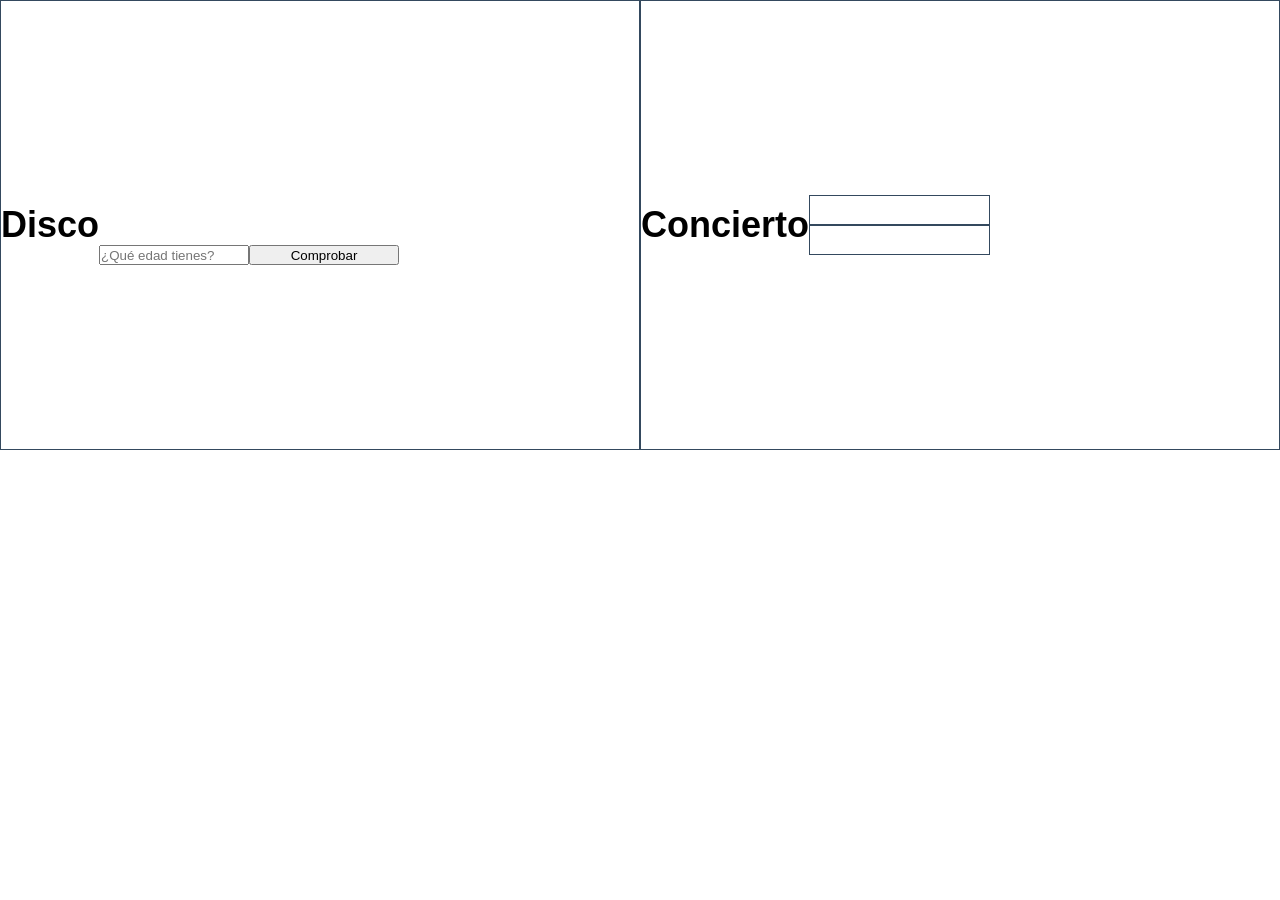
==== ejercicios-clase/20260707_condicionales/index-ejercicios.html @ 75cbdb6f "8 DE JULIO" ====
<!DOCTYPE html>
<html lang="es">

<head>
  <meta charset="UTF-8">
  <meta name="viewport" content="width=device-width, initial-scale=1.0">
  <title>Ejercicios condicionales</title>
  <link rel="stylesheet" href="estilos.css">
</head>

<body>


  <div class="contenedor-principal">
    <div class="bloque bloque-1">
      <h2>Disco</h2>
      <input type="number" id="edadDisco" class="forma" placeholder="¿Qué edad tienes?">
      <button type="submit" onclick="comprobarEdad()">Comprobar</button>

    </div>
    <div class="bloque bloque-2">

      <h2>Concierto</h2>

      <label for="entrada" class=""
    </div>
    <div class="bloque bloque-3">Abajo Izquierda</div>
    <div class="bloque bloque-4">Abajo Derecha</div>
  </div>

    <script src="script-ejercicios.js"></script>


</body>



</html>
---- ejercicios-clase/20260707_condicionales/estilos.css ----
* {
  margin: 0;
  padding: 0;
  box-sizing: border-box;
  font-family: sans-serif;
}

.contenedor-principal {
  display: grid;
  grid-template-columns: 1fr 1fr;
  grid-template-rows: 1fr 1fr;
  height: 100vh;
  width: 100vw;
}

.bloque {
  display: flex;
  justify-content: left;
  align-items: center;
  color: white;
  font-size: 1.5rem;
  font-weight: bold;
  border: #34495e solid 1px;
}

.forma, button {
  width:150px;
  height:20px;
  margin-top:60px;
}



h2{


  color:black;
}

/* .bloque-1 { background-color: #34495e; }
.bloque-2 { background-color: #e74c3c; }
.bloque-3 { background-color: #2ecc71; }
.bloque-4 { background-color: #9b59b6; } */
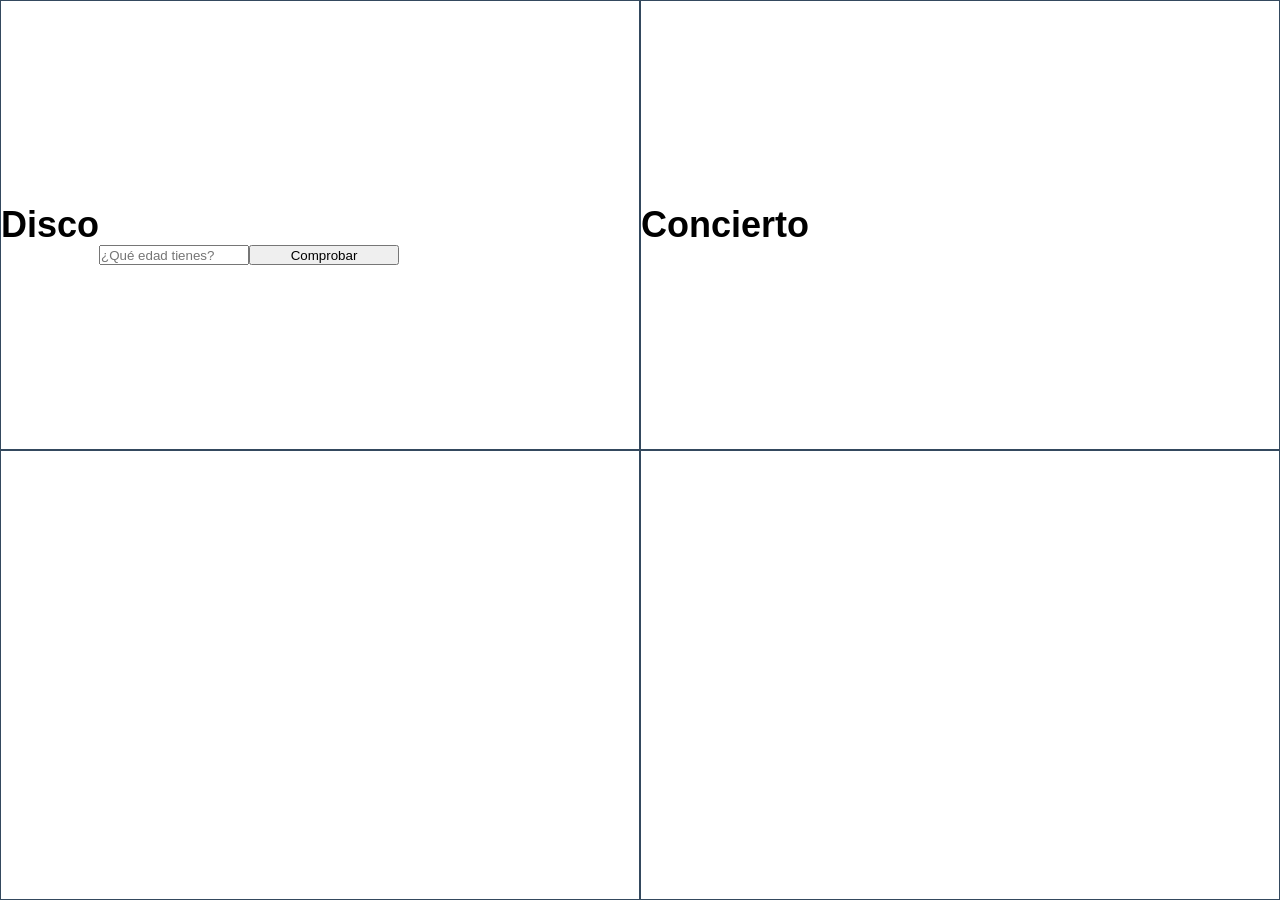
==== commit ffe0e81d: "8 de julio" ====
--- a/ejercicios-clase/20260707_condicionales/index-ejercicios.html
+++ b/ejercicios-clase/20260707_condicionales/index-ejercicios.html
@@ -22,7 +22,7 @@
 
       <h2>Concierto</h2>
 
-      <label for="entrada" class=""
+      <label for="entrada" class=""></label>
     </div>
     <div class="bloque bloque-3">Abajo Izquierda</div>
     <div class="bloque bloque-4">Abajo Derecha</div>
